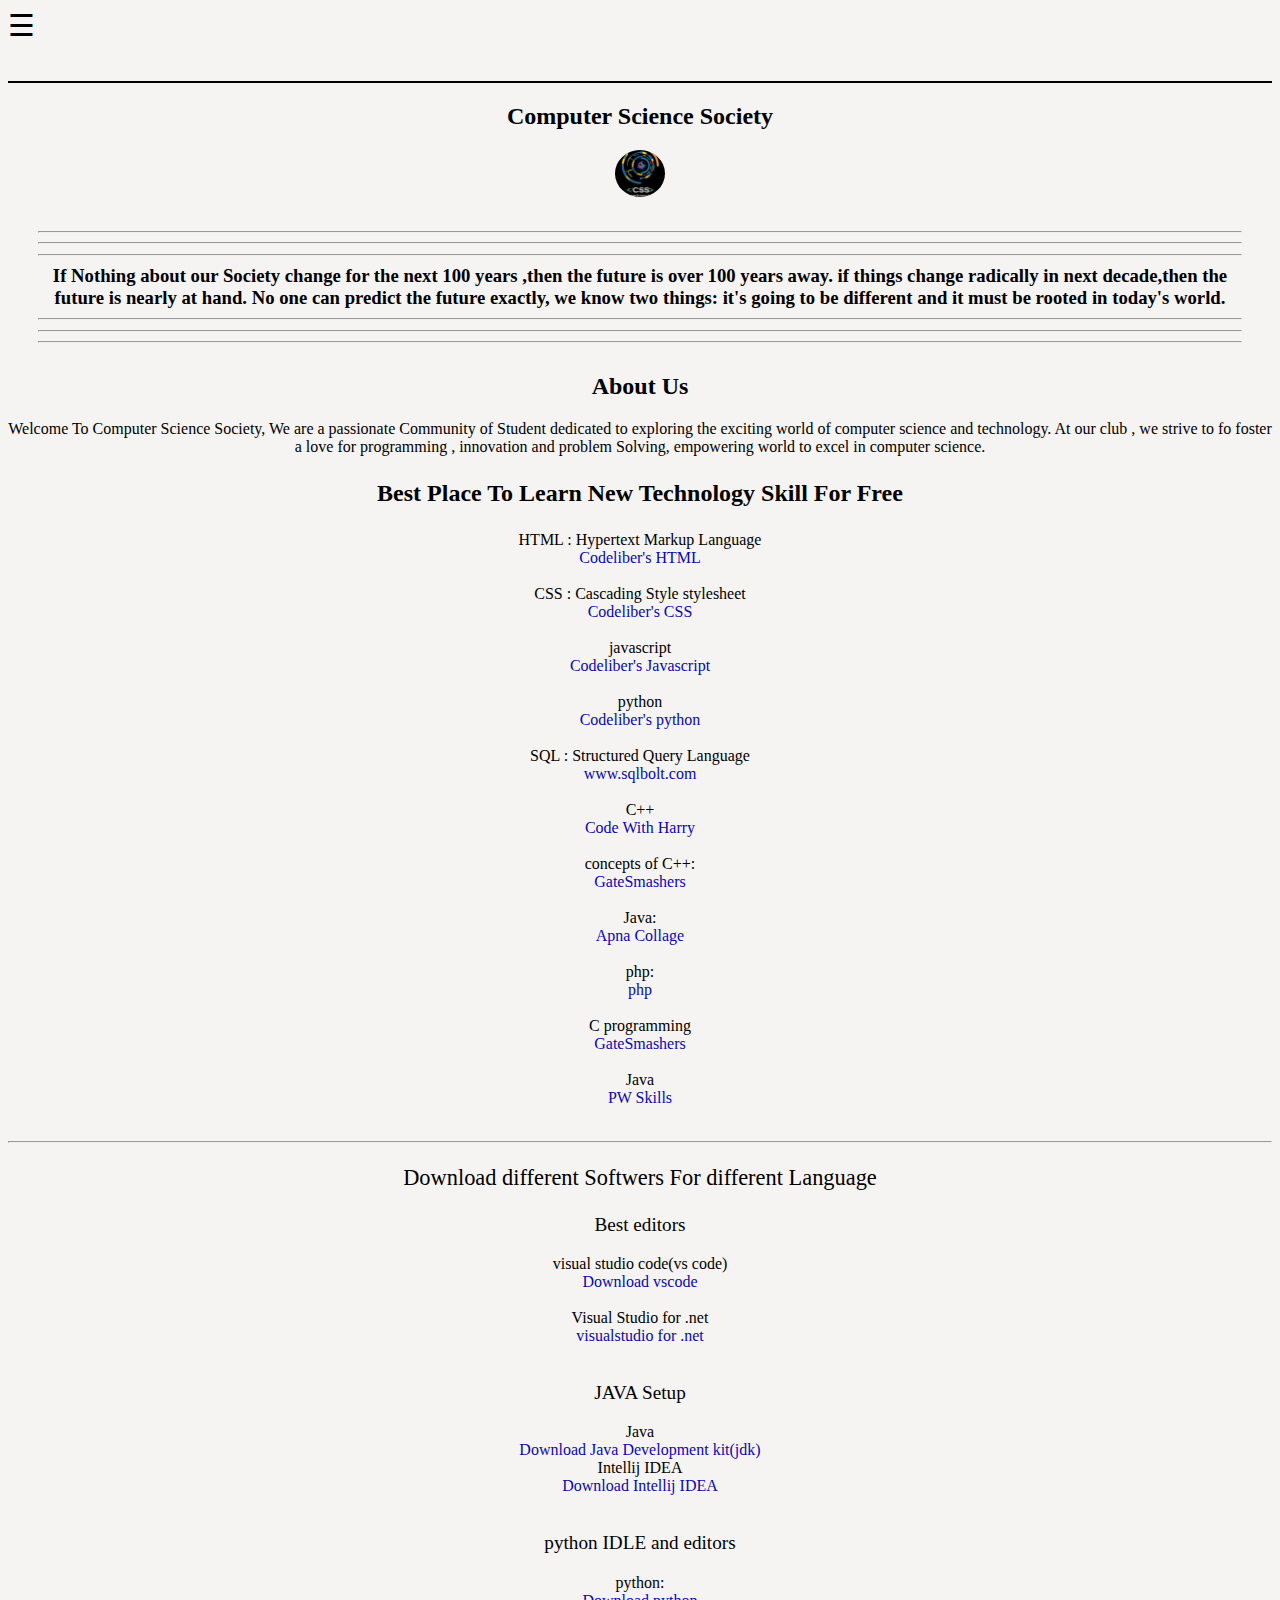
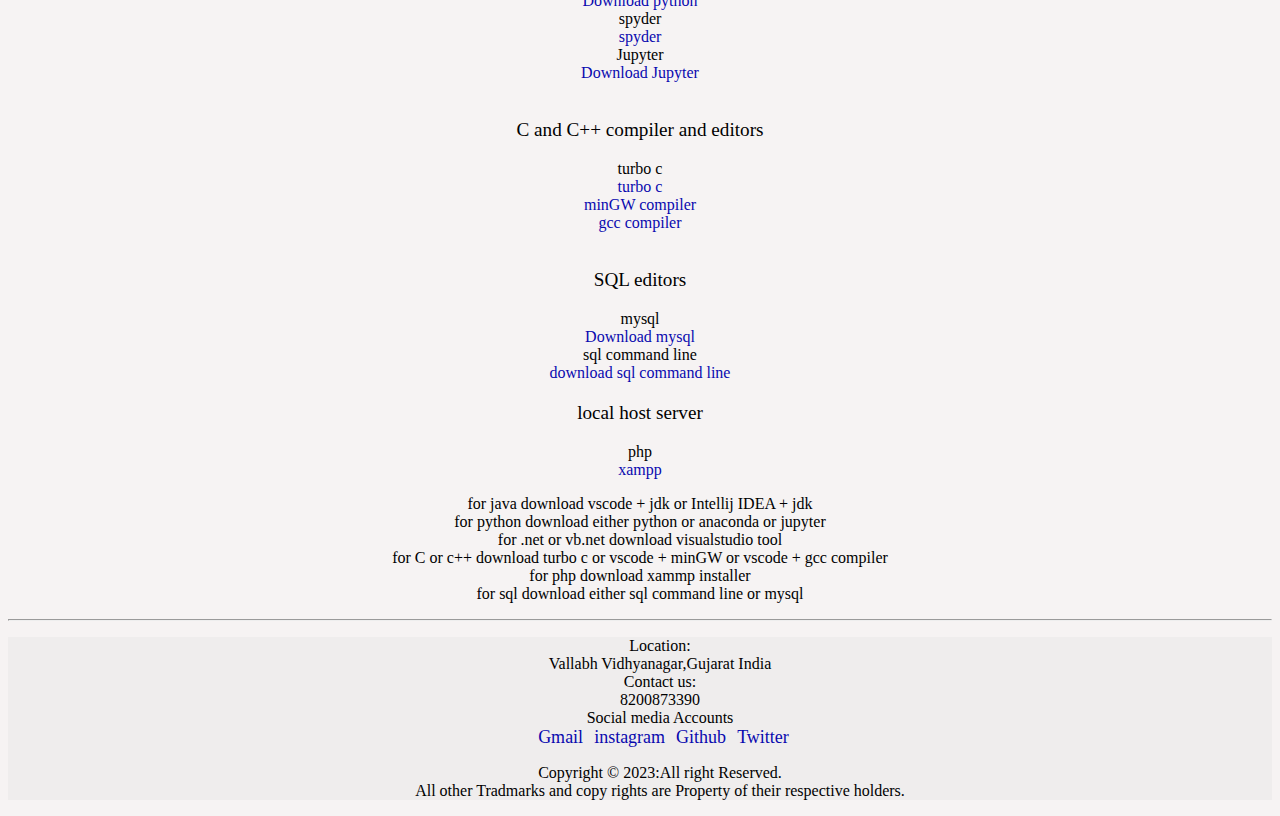
==== index.html @ 5e878233 "All files added successfully" ====
<!DOCTYPE html>
<html lang="en">
<head>
    <meta charset="UTF-8">
    <meta name="viewport" content="width=device-width, initial-scale=1.0">
    <title>Computer Science Society</title>
    <link  rel="stylesheet"  href="csc.css">
</head>
<body>

      <head>
        <div id="mySidenav" class="sidenav" class="bg">
            <a href="javascript:void(0)" class="closebtn" onclick="closeNav()">&times;</a>
            <a href="#">Home</a>
            <a href="softwer.html">Download Softwer</a>
            <a href="learn.html">Learn Technology</a>
            <a href="event.html">upcomingEvents</a>
            
            <a href="contactus.html">Contact us</a>
            
            <a href="aboutus.html">About us</a>


        </div>
        

        <span style="font-size: 30px; "   cursor="pointer" onclick="openNav()">&#9776; </span>
        

        

      </head>
      
        <section>
            
            <div class="content">
                <h2>Computer Science Society </h2>
                <center><img class="logo" src="[data-uri]" alt="Image"></center>
            </div>
        </section>

        <section class="sectionFirst">
            
           
            <h3 class="Statment">
                    <center>
                        <hr><hr><hr>
                        If Nothing about our Society change for the next 100 years ,then the future is over 100 years away.
                        if things change radically in next decade,then the future is nearly at hand.
                        No one can predict the future exactly, we know two things: it's going to be different and 
                        <b>it must be rooted in today's world.</b>
                        <br>
                        <hr><hr><hr>
                       
                    </center>
            </h3>
         
            <h2>About Us</h2>
            <p>
                 Welcome To Computer Science Society, We are a passionate Community of Student dedicated to exploring the 
                 exciting world of computer science and technology.
                 At our club , we strive to fo foster a love for programming , innovation and problem Solving,
                 empowering world to excel in computer science.
            </p>
        </section>

        <section>
            <p>

            </p>
        </section>


        <section class="secondSection">
            <center>

                <h2><p>Best Place To Learn New Technology Skill For Free</p></h2>
                <p>
                    
                </p>
        
                <div class="tech">
                    <p>
                        HTML : Hypertext Markup Language<br>
                        <a href="https:/play.google.com/store/apps/details?id=com.codeliber.html">Codeliber's HTML</a><br><br>
                        CSS : Cascading Style stylesheet<br>
                        <a href="https:/play.google.com/store/apps/details?id=com.codeliber.css">Codeliber's CSS</a><br><br>
                        javascript<br>
                        <a href="https:/play.google.com/store/apps/details?id=com.codeliber.js">Codeliber's Javascript</a><br><br>
                        python<br>
                        <a href="https:/play.google.com/store/apps/details?id=com.codeliber.python">Codeliber's python</a><br><br>
                        SQL : Structured Query Language <br>
                        <a href="https://sqlbolt.com">www.sqlbolt.com</a><br><br>
                        C++<br>
                        <a href="https:/youtube.com/@CodeWithHarry?si=3YP1iDoNuCkFxJkB">Code With Harry</a><br><br>
                        concepts of C++:<br>
                        <a href="https:/youtube.com/@GateSmashers?si=Oy1soNNdSOtjsEWl">GateSmashers</a><br><br>
                        Java: <br>
                        <a href="https:/youtube.com/@ApnaCollageOfficial?si=mWAud3R6m6NYzs5S">Apna Collage</a><br><br>
        
                        php:<br>
                        <a href="https:/play.google.com/store/apps/details?id=php.coding.programming.learn.web.website.development">php</a><br><br>
           
                        C programming<br>
                        <a href="https:/youtube.com/@GateSmashers?si=Oy1soNNdSOtjsEWl">GateSmashers</a><br><br>
        
                        Java<br>
                        <a href="https:/youtube.com/@CollageWallahbyPW?si=GbNUCaXWhEXApm16">PW Skills</a><br><br>
        
        
                    
        
        
                    </p>
                </div>
            </center>
        </section>

        <hr style="color: black;">

        <section class="thirdSection">
            <center>
                <p class="top">
                    Download different Softwers For different Language
                </p>
            </center>
    
        <center>
            <p> 
                <p class="title"> Best editors</p>
                visual studio code(vs code)<br>
                <a href="https://code.visualstudio.com/download">Download vscode </a><br><br>
        
                Visual Studio for .net<br>
                <a href="https://visualstudio.microsoft.com/downloads/">visualstudio for .net</a><br><br>
        
                
                <p class="title"> JAVA Setup</p>
                Java<br>
                <a href="https://www.oracle.com/java/technologies/downloads/">Download Java Development kit(jdk)</a><br>
        
                Intellij IDEA<br>
                <a href="https://www.jetbrains.com/idea/download/?section=windows">Download Intellij IDEA</a><br><br>
    
                <p class="title">python IDLE and editors</p>
                python:<br>
                <a href="https://www.python.org/downloads/">Download python</a><br>
                spyder<br>
                <a href="https://www.spyder-ide.org/">spyder</a><br>
        
                Jupyter<br>
                <a href="https://jupyter.org/install">Download Jupyter</a><br><br>
        
                <p class="title"> C and C++ compiler and editors</p>
                turbo  c <br>
                <a href="https://developerinsider.co/download-turbo-c-for-windows-7-8-8-1-and-windows-10-32-64-bit-full-screen/"> turbo c</a><br>
                <a href="https://sourceforge.net/projects/mingw/">minGW compiler</a><br>
                <a href="https://sourceforge.net/projects/gcc-win64/">gcc compiler</a><br><br>
    
                <p class="title">SQL editors</p>
                mysql<br>
                <a href="https://dev.mysql.com/downloads/installer/">Download mysql</a><br>
    
                sql command line<br>
                <a href="https://www.oracle.com/database/sqldeveloper/technologies/sqlcl/download/">download sql command line</a>
    
                <p class="title"> local host server</p>
                php<br>
                <a href="https://www.apachefriends.org/download.html">xampp</a>
        
            </p>
    
    
            <p>
                for java download vscode + jdk or Intellij IDEA + jdk<br>
                for python download either python or anaconda or jupyter <br>
                for .net or vb.net download visualstudio tool <br>
                for C or c++ download turbo c or vscode + minGW or vscode + gcc compiler<br>
                for php download xammp installer <br>
                for sql download either sql command line or mysql <br>
    
            </p>
        </center>

        </section>

        <hr style="color: black;">


        <section class="lastSection">
            <footer>
                <div class="right">
                    <center>
                        <ul>
                            
                                <li>Location:</li>
                                
                                    Vallabh Vidhyanagar,Gujarat India
                                    <br>
                                    Contact us:<br>
                                    8200873390<br>
                                    <li>Social media Accounts </li>
                                    <a href="mailto:amitkushwaha3390@gmail.com">Gmail</a>
                                    
                                    <a href="https://www.instagram.com/__amit_kushwaha_">instagram</a>
                                    
                                    <a href="https://github.com/Amit-J-Kushwaha">Github</a>
                                    
                                    <a href="https://x.com/KushwahaAmitJ?t=iUx8NzZVOOr9r9y7hzSWIQQs=09">Twitter</a>
                                    

                               
                                <li><p>
                                    Copyright &copy 2023:All right Reserved. <br>All other Tradmarks and copy rights are Property of their
                                    respective holders.

                                </p> </li>
                                
                                
                            
                        </ul>
                    </center>
                </div>
            </footer>
        </section>


        

        <script src="csc.js"></script>


        <!--

            <a href="mailto:amitkushwaha3390@gmail.com">Gmail</a>

        -->
</body>
</html>
---- csc.css ----
body {
    font-family: cursive;
    background-color:rgba(242, 238, 238, 0.7);
   /* background-image: url('../club/image.png');
    background-size: cover;*/
    
    background-repeat: no-repeat;
    
  }
  /*.sidenav{

  }
  p{
    color: white;
  }*/
  
  .sidenav {
    height: 100%;
    width: 0;
    position: fixed;
    z-index: 1;
    top: 0;
    left: 0;
    background-color: #111;
    overflow-x: hidden;
    transition: 0.5s;
    padding-top: 60px;
    position: fixed;
  }
  
  .sidenav a {
    padding: 8px 8px 8px 32px;
    text-decoration: none;
    font-size: 25px;
    color: #efeded;
    display: block;
    transition: 0.3s;
  }
  
  .sidenav a:hover {
    color: #f1f1f1;
  }
  
  .sidenav .closebtn {
    position: absolute;
    top: 0;
    right: 25px;
    font-size: 36px;
    margin-left: 50px;
  }
  .logo{
    margin-top: 20px;
    width: 50px;
    height: inherit;
    border-radius: 50%;
    align-items: center;
    justify-content:center;
    
  }
  
  .content{
    justify-content:center;
    text-align:center;
    align-items:center;
    border-top:solid 2px black; 
    margin-top:3%;
  }
  .content h2{
    margin-bottom: 0;
    padding-bottom: 0;
  }
  .sectionFirst h2,p{
align-items: center;
text-align: center;

  }
  .Statment{
    margin: 30px;
  }

  .lastSection{
    background-color:rgba(237, 233, 233, 0.7);
  }
  .right{
    margin: 0;
    padding: 0;
  }
  .right ul li{
    text-decoration: none;
    list-style-type: none;
    padding-bottom: 0;
    margin-bottom: 0;

  }

  .right ul a{
    text-decoration: none;
    font-size: 18px;
    color: #546;
    margin-left: 7px;
    color: rgb(9, 9, 175);
    
  }

  a{
    text-decoration: none;
    color: rgb(9, 9, 175);
  }


  .title{
    font-size: 120%;
    text-decoration: none;
    
}
.top{
    font-size: 140%;
    
}


  @media only screen and (max-width:350px){
    

    .Statment{
        margin: 0;
      }
    

  }
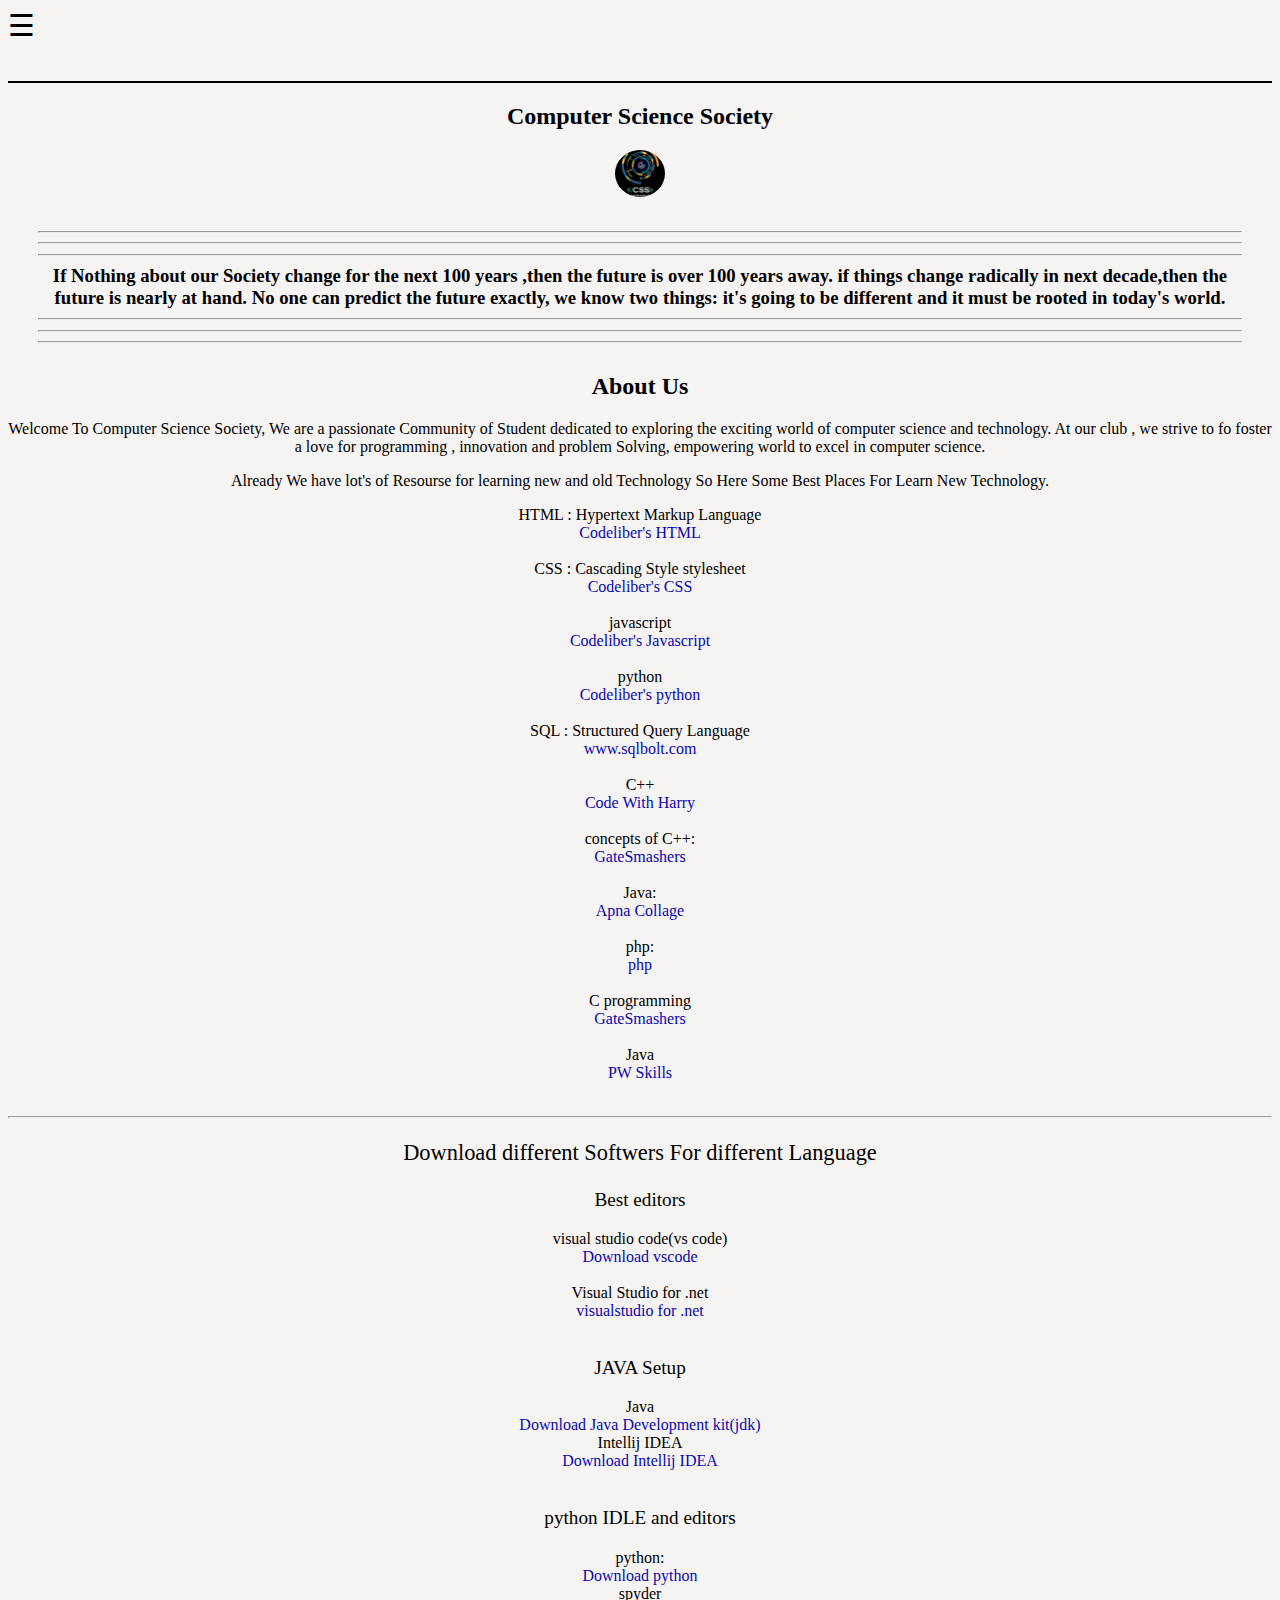
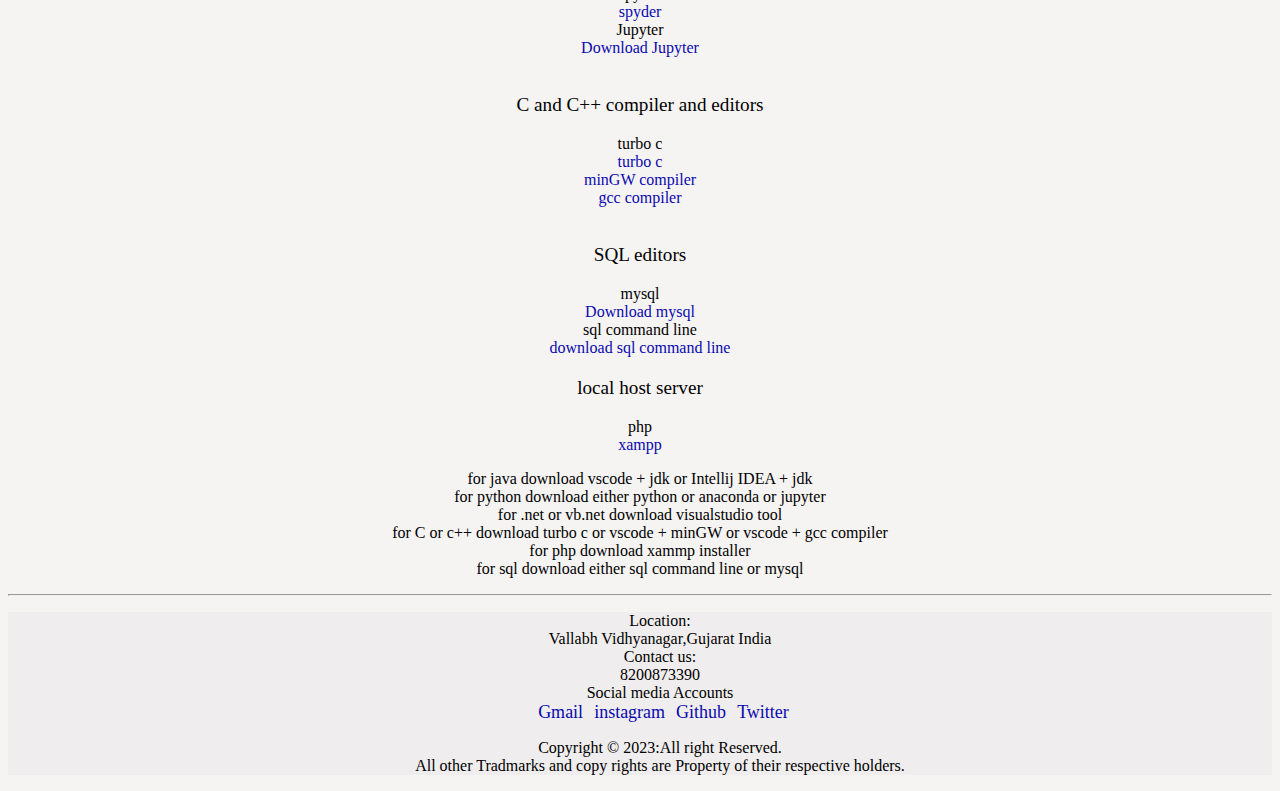
==== commit 564c94e3: "Update index.html link error solved" ====
--- a/index.html
+++ b/index.html
@@ -74,45 +74,45 @@
         <section class="secondSection">
             <center>
 
-                <h2><p>Best Place To Learn New Technology Skill For Free</p></h2>
-                <p>
-                    
-                </p>
-        
-                <div class="tech">
-                    <p>
-                        HTML : Hypertext Markup Language<br>
-                        <a href="https:/play.google.com/store/apps/details?id=com.codeliber.html">Codeliber's HTML</a><br><br>
-                        CSS : Cascading Style stylesheet<br>
-                        <a href="https:/play.google.com/store/apps/details?id=com.codeliber.css">Codeliber's CSS</a><br><br>
-                        javascript<br>
-                        <a href="https:/play.google.com/store/apps/details?id=com.codeliber.js">Codeliber's Javascript</a><br><br>
-                        python<br>
-                        <a href="https:/play.google.com/store/apps/details?id=com.codeliber.python">Codeliber's python</a><br><br>
-                        SQL : Structured Query Language <br>
-                        <a href="https://sqlbolt.com">www.sqlbolt.com</a><br><br>
-                        C++<br>
-                        <a href="https:/youtube.com/@CodeWithHarry?si=3YP1iDoNuCkFxJkB">Code With Harry</a><br><br>
-                        concepts of C++:<br>
-                        <a href="https:/youtube.com/@GateSmashers?si=Oy1soNNdSOtjsEWl">GateSmashers</a><br><br>
-                        Java: <br>
-                        <a href="https:/youtube.com/@ApnaCollageOfficial?si=mWAud3R6m6NYzs5S">Apna Collage</a><br><br>
-        
-                        php:<br>
-                        <a href="https:/play.google.com/store/apps/details?id=php.coding.programming.learn.web.website.development">php</a><br><br>
-           
-                        C programming<br>
-                        <a href="https:/youtube.com/@GateSmashers?si=Oy1soNNdSOtjsEWl">GateSmashers</a><br><br>
-        
-                        Java<br>
-                        <a href="https:/youtube.com/@CollageWallahbyPW?si=GbNUCaXWhEXApm16">PW Skills</a><br><br>
-        
-        
-                    
-        
-        
-                    </p>
-                </div>
+                       <p>
+            Already We have lot's of Resourse  for learning new and old Technology
+            So Here Some Best Places For Learn New Technology.
+        </p>
+
+        <div class="tech">
+            <p>
+                HTML : Hypertext Markup Language<br>
+                <a href="https://play.google.com/store/apps/details?id=com.codeliber.html">Codeliber's HTML</a><br><br>
+                CSS : Cascading Style stylesheet<br>
+                <a href="https://play.google.com/store/apps/details?id=com.codeliber.css">Codeliber's CSS</a><br><br>
+                javascript<br>
+                <a href="https://play.google.com/store/apps/details?id=com.codeliber.js">Codeliber's Javascript</a><br><br>
+                python<br>
+                <a href="https://play.google.com/store/apps/details?id=com.codeliber.python">Codeliber's python</a><br><br>
+                SQL : Structured Query Language <br>
+                <a href="https://sqlbolt.com">www.sqlbolt.com</a><br><br>
+                C++<br>
+                <a href="https://youtube.com/@CodeWithHarry?si=3YP1iDoNuCkFxJkB">Code With Harry</a><br><br>
+                concepts of C++:<br>
+                <a href="https://youtube.com/@GateSmashers?si=Oy1soNNdSOtjsEWI">GateSmashers</a><br><br>
+                Java: <br>
+                <a href="https://youtube.com/@ApnaCollegeOfficial?si=mWAud3R6m6NYzs5S">Apna Collage</a><br><br>
+
+                php:<br>
+                <a href="https://play.google.com/store/apps/details?id=php.coding.programming.learn.web.website.development">php</a><br><br>
+
+                C programming<br>
+                <a href="https:/youtube.com/@GateSmashers?si=Oy1soNNdSOtjsEWl">GateSmashers</a><br><br>
+
+                Java<br>
+                <a href="https://youtube.com/@CollegeWallahbyPW?si=GbNUCaXWhEXApm16">PW Skills</a><br><br>
+
+
+
+
+
+            </p>
+        </div>
             </center>
         </section>
 
--- a/csc.css
+++ b/csc.css
@@ -1,5 +1,5 @@
 body {
-    font-family: cursive;
+    font-family: Verdana;
     background-color:rgba(242, 238, 238, 0.7);
    /* background-image: url('../club/image.png');
     background-size: cover;*/
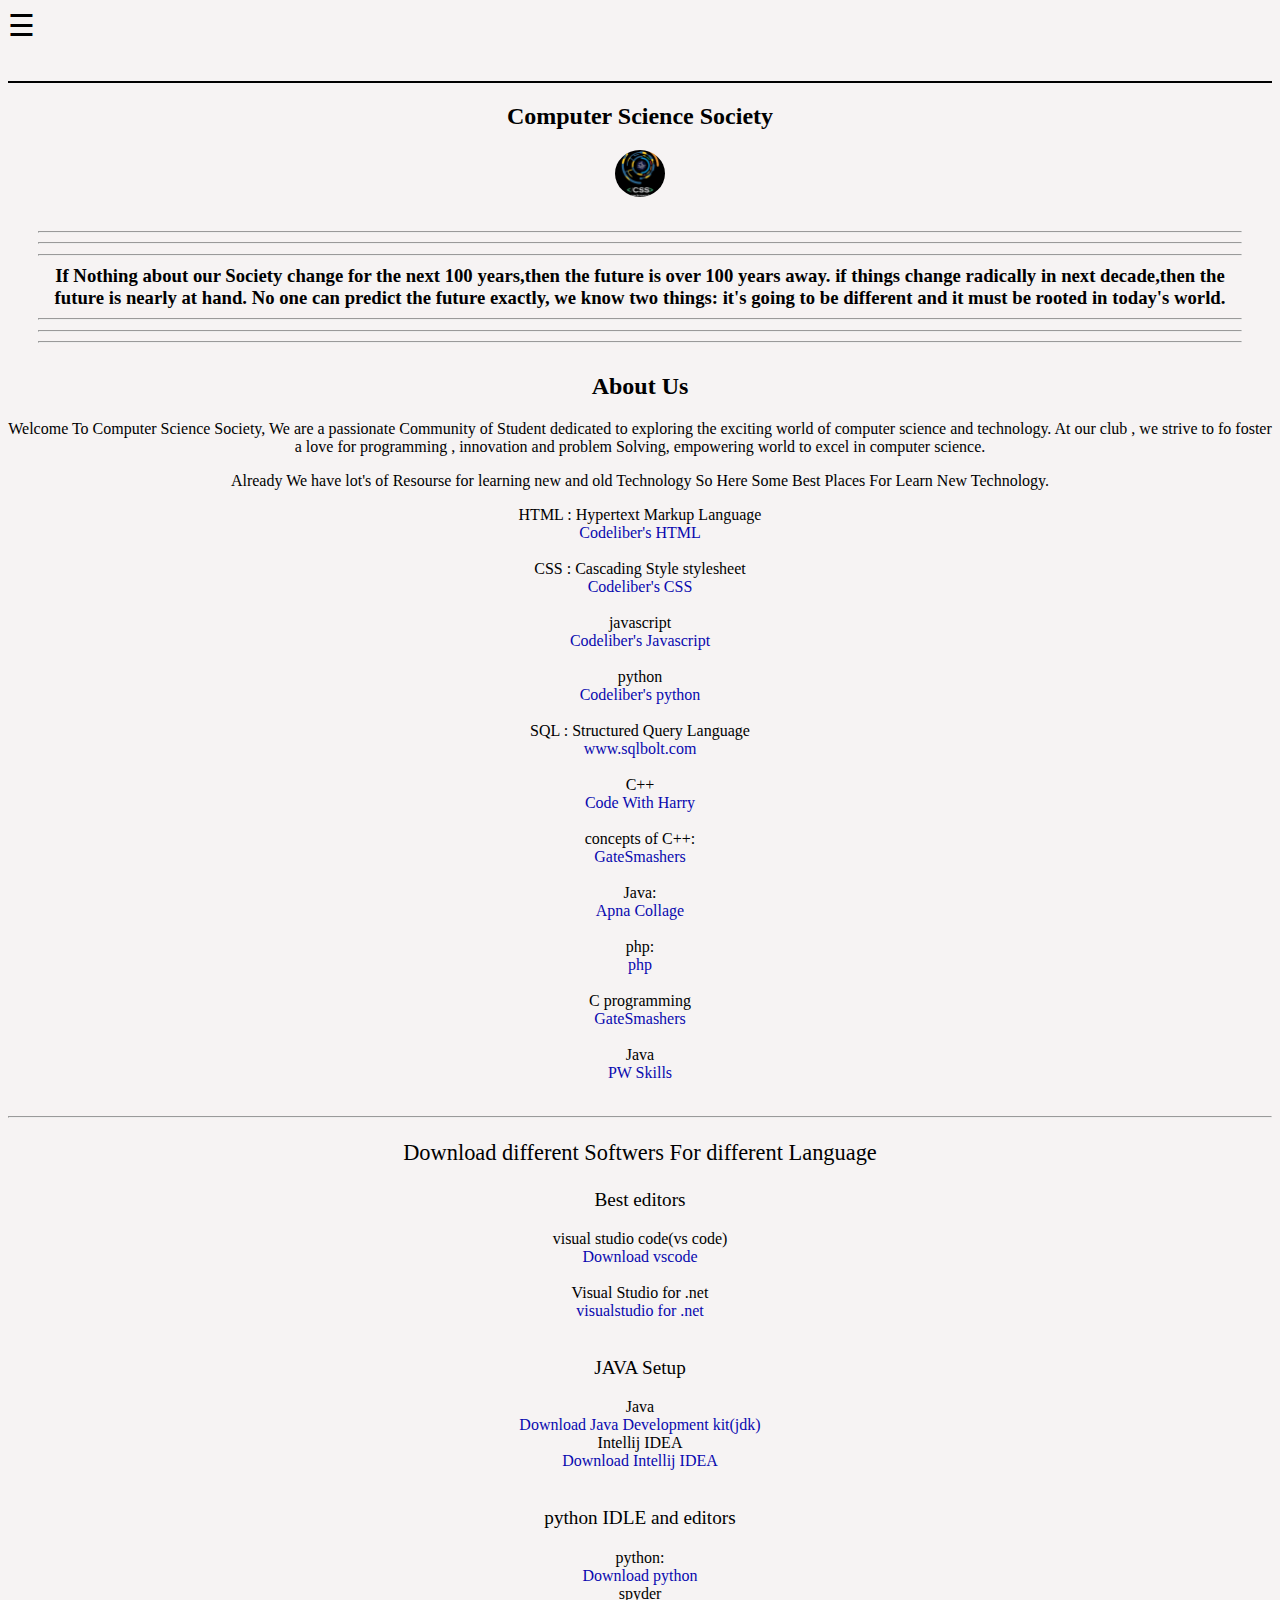
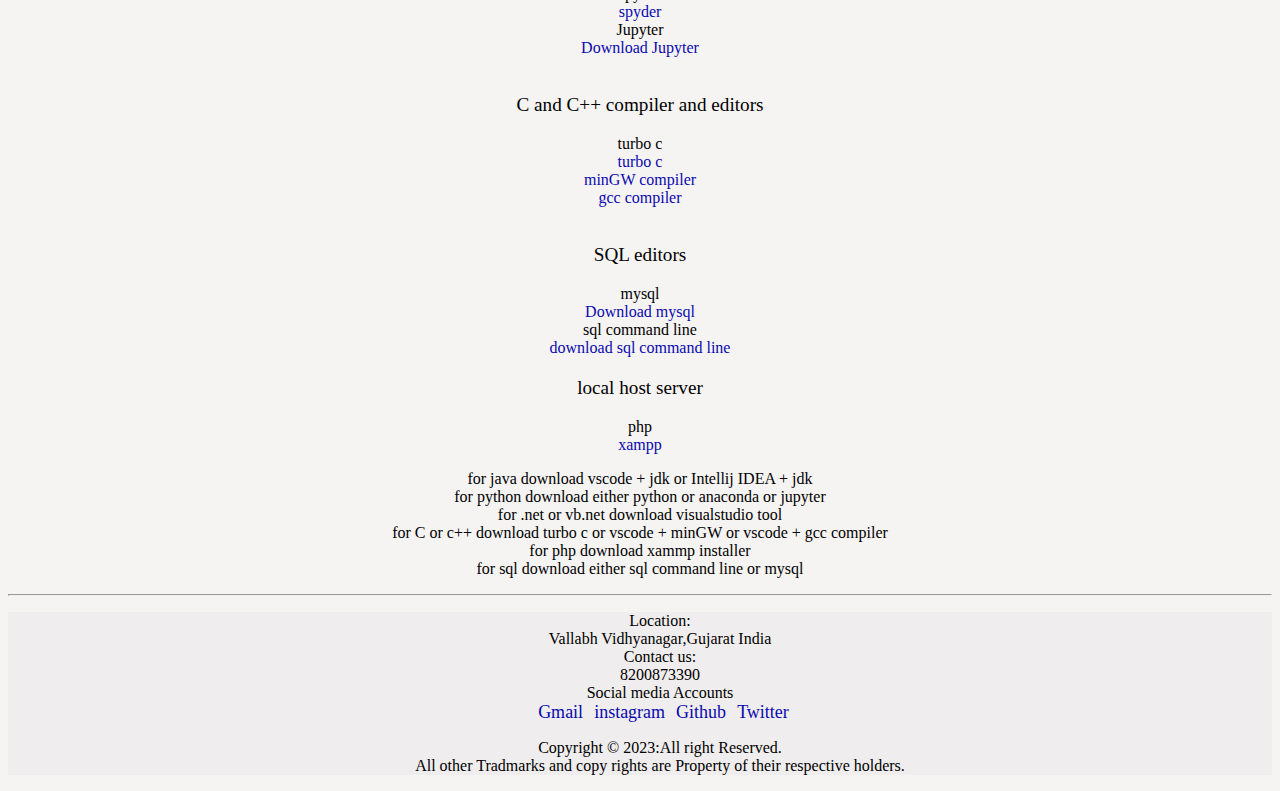
==== commit 1206d2e4: "Update index.html" ====
--- a/index.html
+++ b/index.html
@@ -45,7 +45,7 @@
             <h3 class="Statment">
                     <center>
                         <hr><hr><hr>
-                        If Nothing about our Society change for the next 100 years ,then the future is over 100 years away.
+                        If Nothing about our Society change for the next 100 years,then the future is over 100 years away.
                         if things change radically in next decade,then the future is nearly at hand.
                         No one can predict the future exactly, we know two things: it's going to be different and 
                         <b>it must be rooted in today's world.</b>
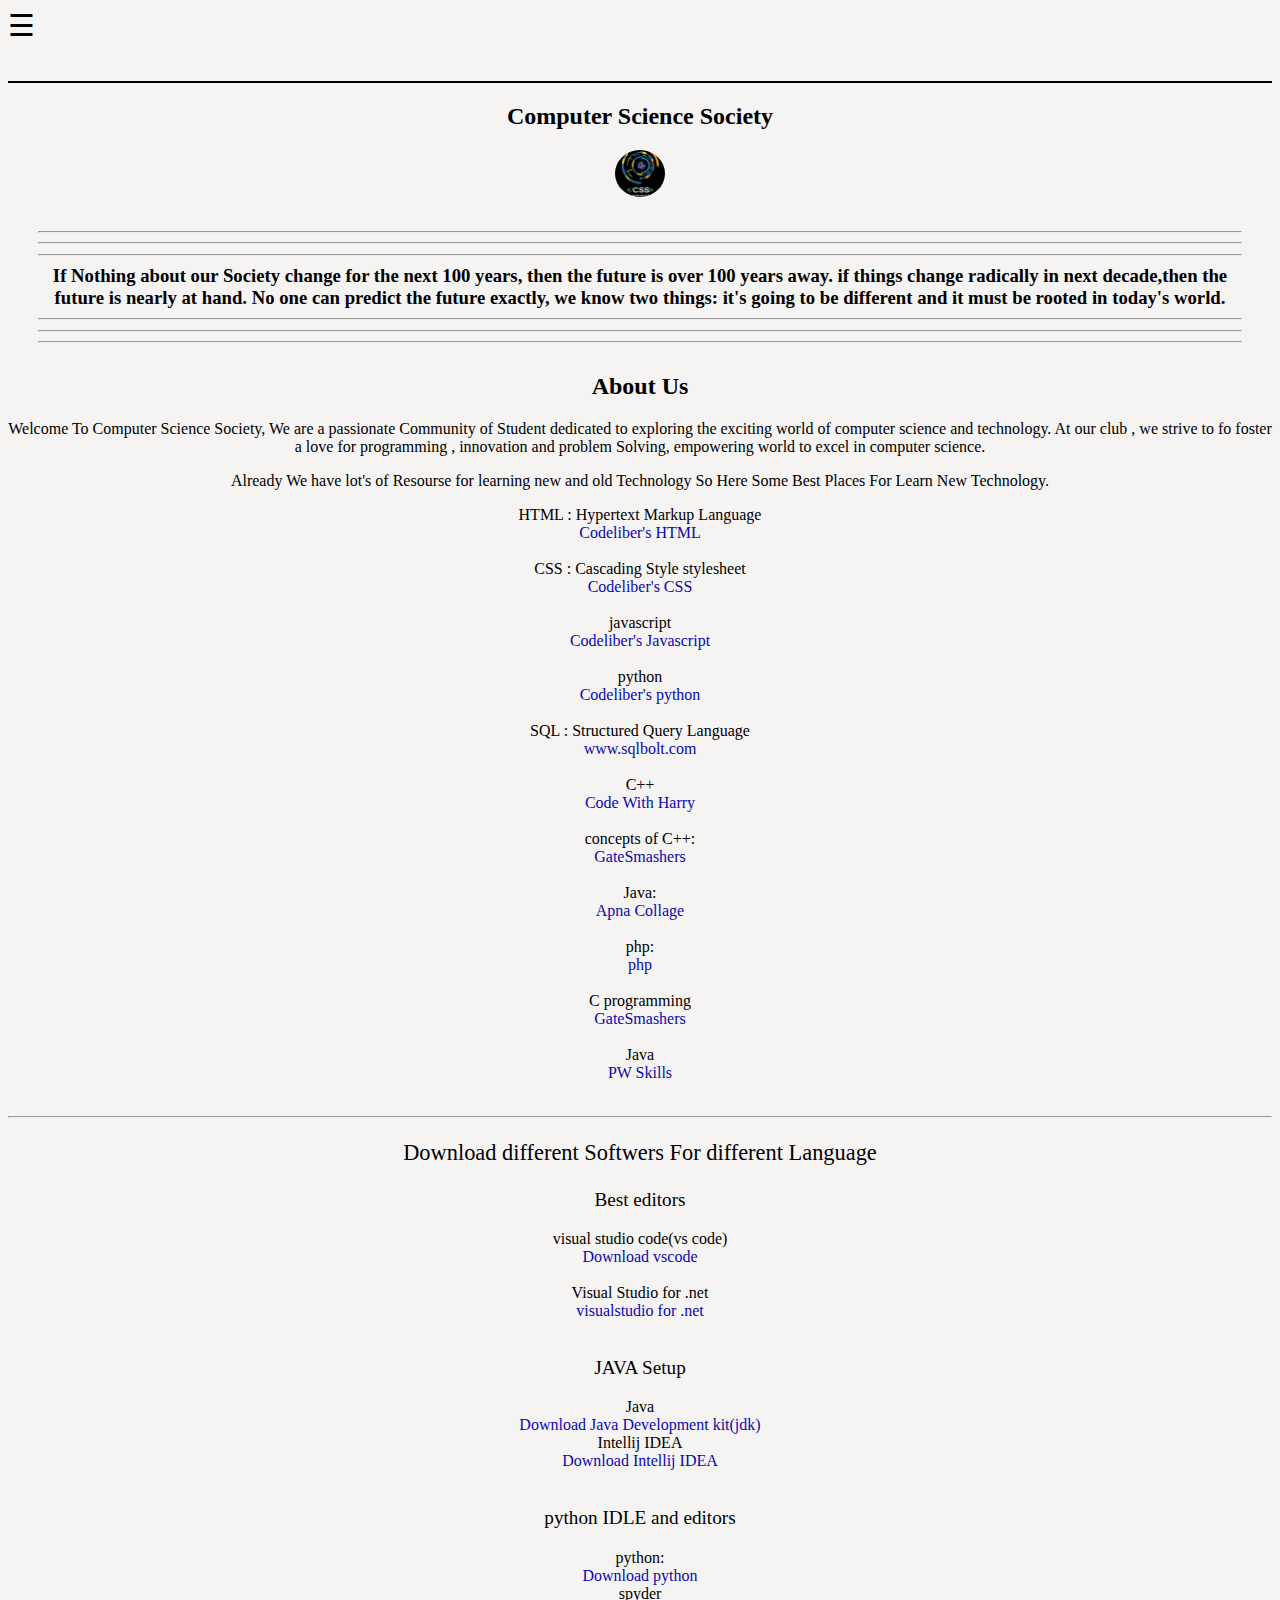
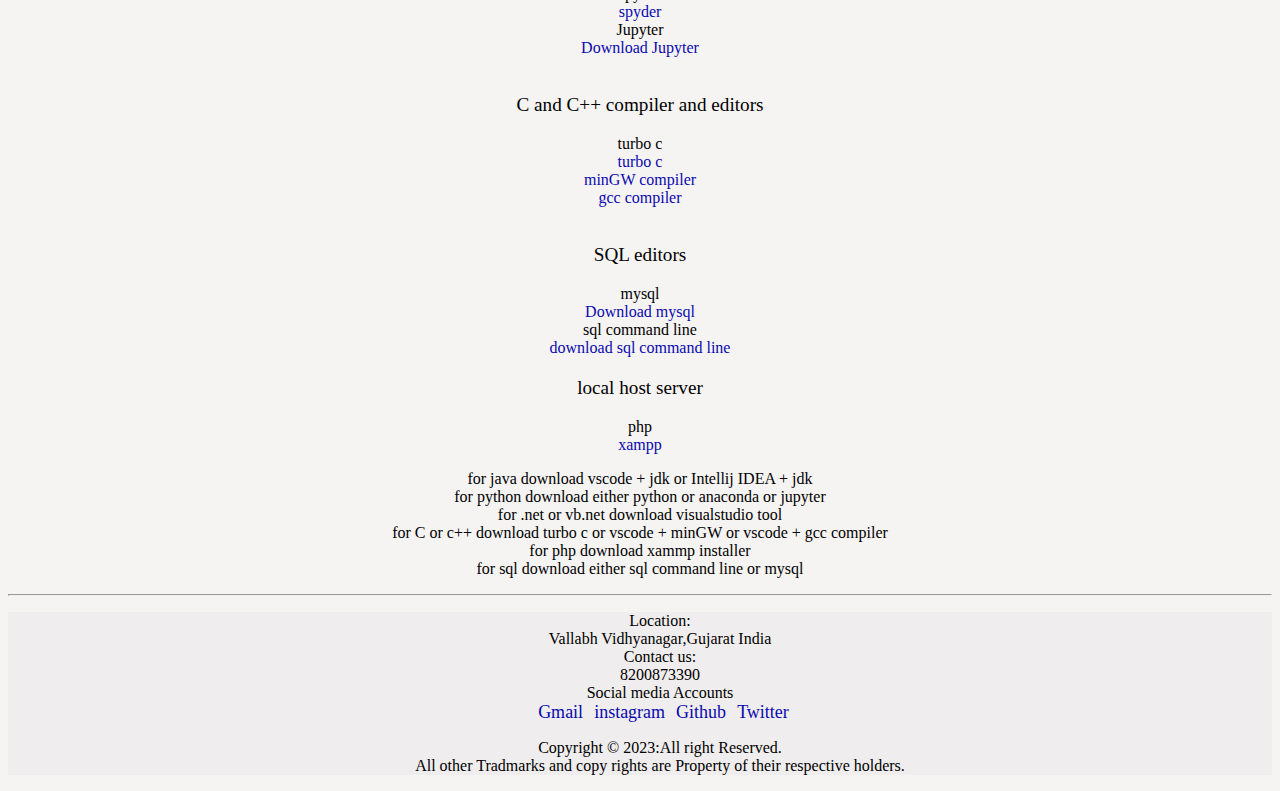
==== commit ceae3692: "Update index.html" ====
--- a/index.html
+++ b/index.html
@@ -45,7 +45,7 @@
             <h3 class="Statment">
                     <center>
                         <hr><hr><hr>
-                        If Nothing about our Society change for the next 100 years,then the future is over 100 years away.
+                        If Nothing about our Society change for the next 100 years, then the future is over 100 years away.
                         if things change radically in next decade,then the future is nearly at hand.
                         No one can predict the future exactly, we know two things: it's going to be different and 
                         <b>it must be rooted in today's world.</b>
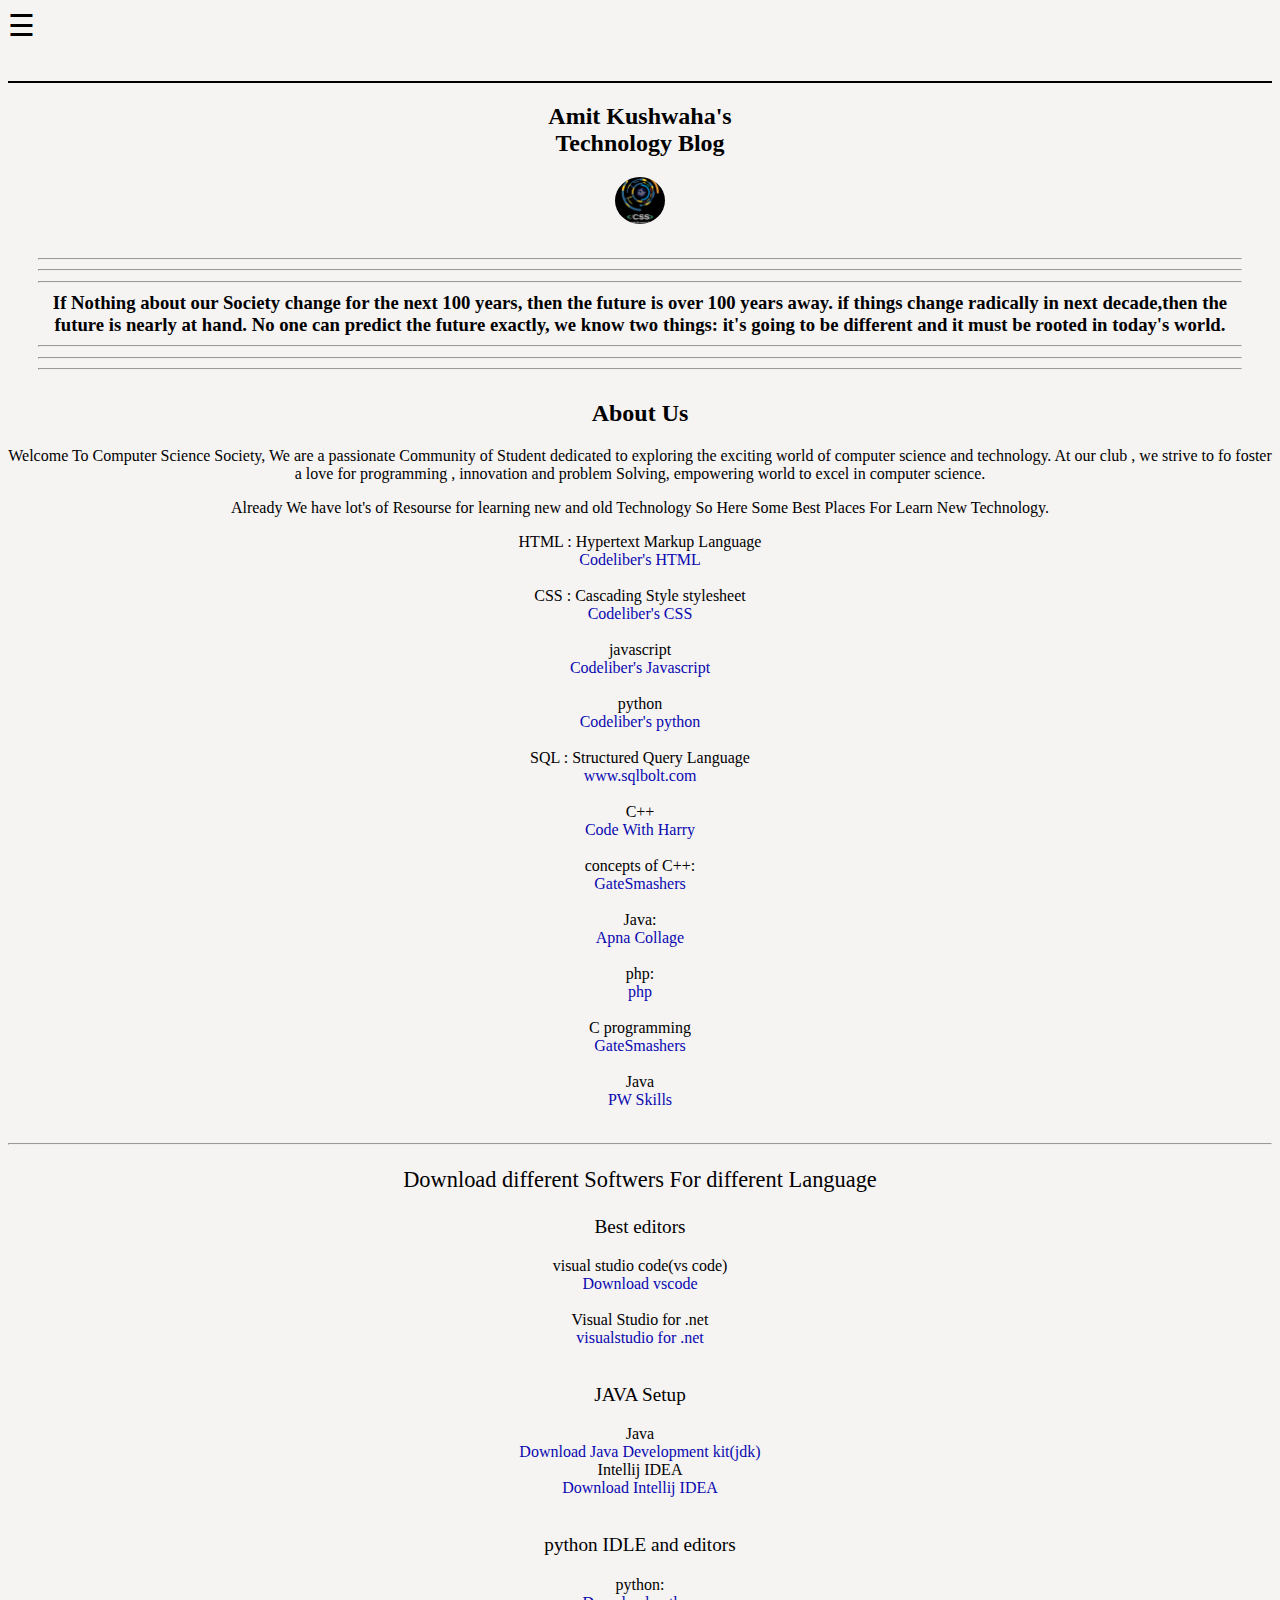
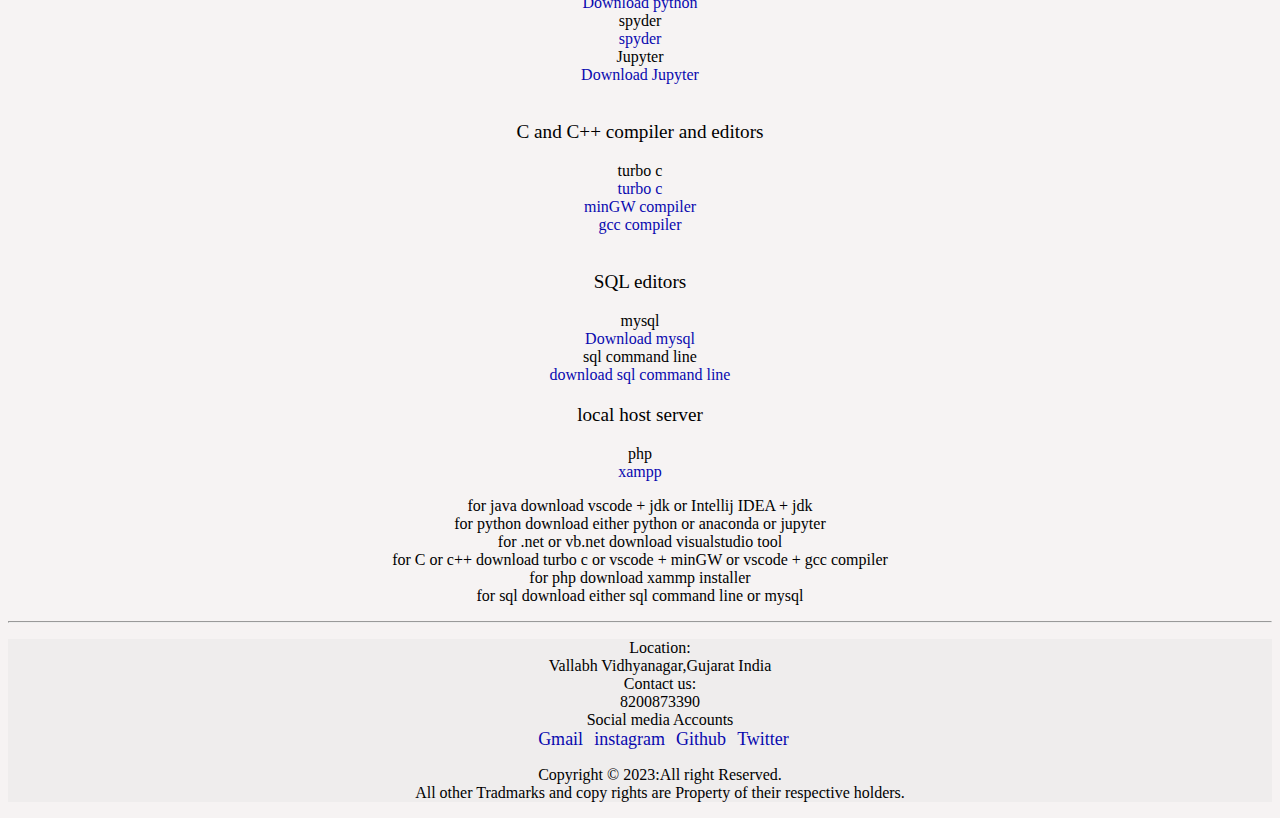
==== commit 5c39bcb6: "Update index.html I start blog on Technology" ====
--- a/index.html
+++ b/index.html
@@ -34,7 +34,7 @@
         <section>
             
             <div class="content">
-                <h2>Computer Science Society </h2>
+                <h2>Amit Kushwaha's<br> Technology Blog</h2>
                 <center><img class="logo" src="[data-uri]" alt="Image"></center>
             </div>
         </section>
